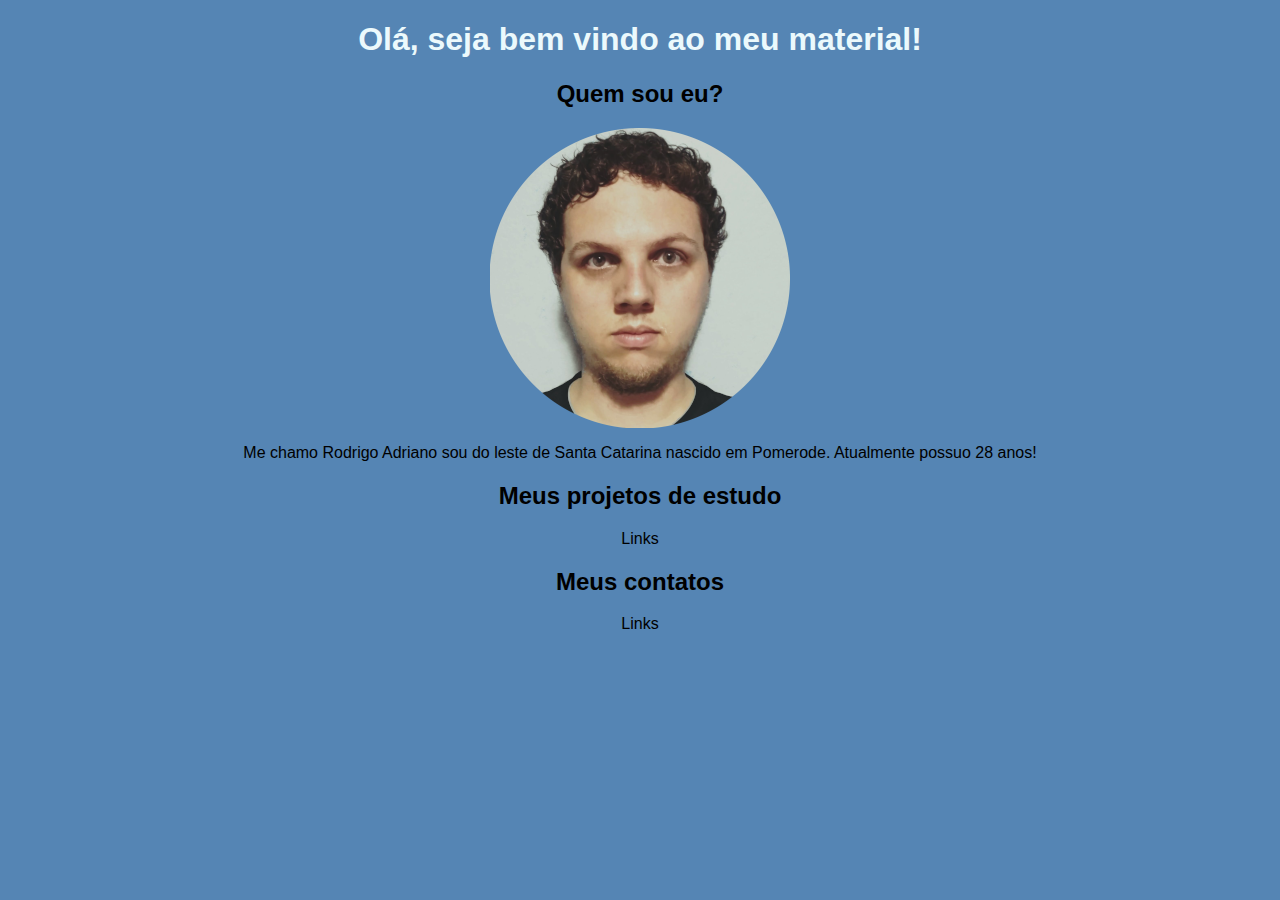
==== index.html @ 20835cd0 "parte 2" ====
<!DOCTYPE html>
<html lang="pt=-br">
<head>
    <meta charset="UTF-8">
    <meta http-equiv="X-UA-Compatible" content="IE=edge">
    <meta name="viewport" content="width=device-width, initial-scale=1.0">
    <title>Portfólio - Rodrigo Adriano</title>
    <link rel="stylesheet" href="style.css">
    <link rel="shortcut icon" href="favicon.ico" type="image/x-icon">

</head>
<body>
    
    <h1>Olá, seja bem vindo ao meu material!</h1>
    <h2>Quem sou eu?</h2>
    <img src="perfil.png" alt="Minha foto de perfil">
    <p>Me chamo Rodrigo Adriano sou do leste de Santa Catarina nascido em Pomerode. Atualmente possuo 28 anos! </p>
    <h2>Meus projetos de estudo</h2>
    <p>Links</p>
    <h2>Meus contatos</h2>
    <p>Links</p>
</body>
</html>
---- style.css ----
body{
    background-color: rgb(85, 133, 180);
    font-family: Arial, Helvetica, sans-serif;
    
}

h1{
    color: rgb(235, 249, 252);
    text-align: center;
}
h2{
    text-align: center;

}
p{
    text-align: center;

}
img{    
 display: block;
 margin-left: auto;
 margin-right: auto;
}
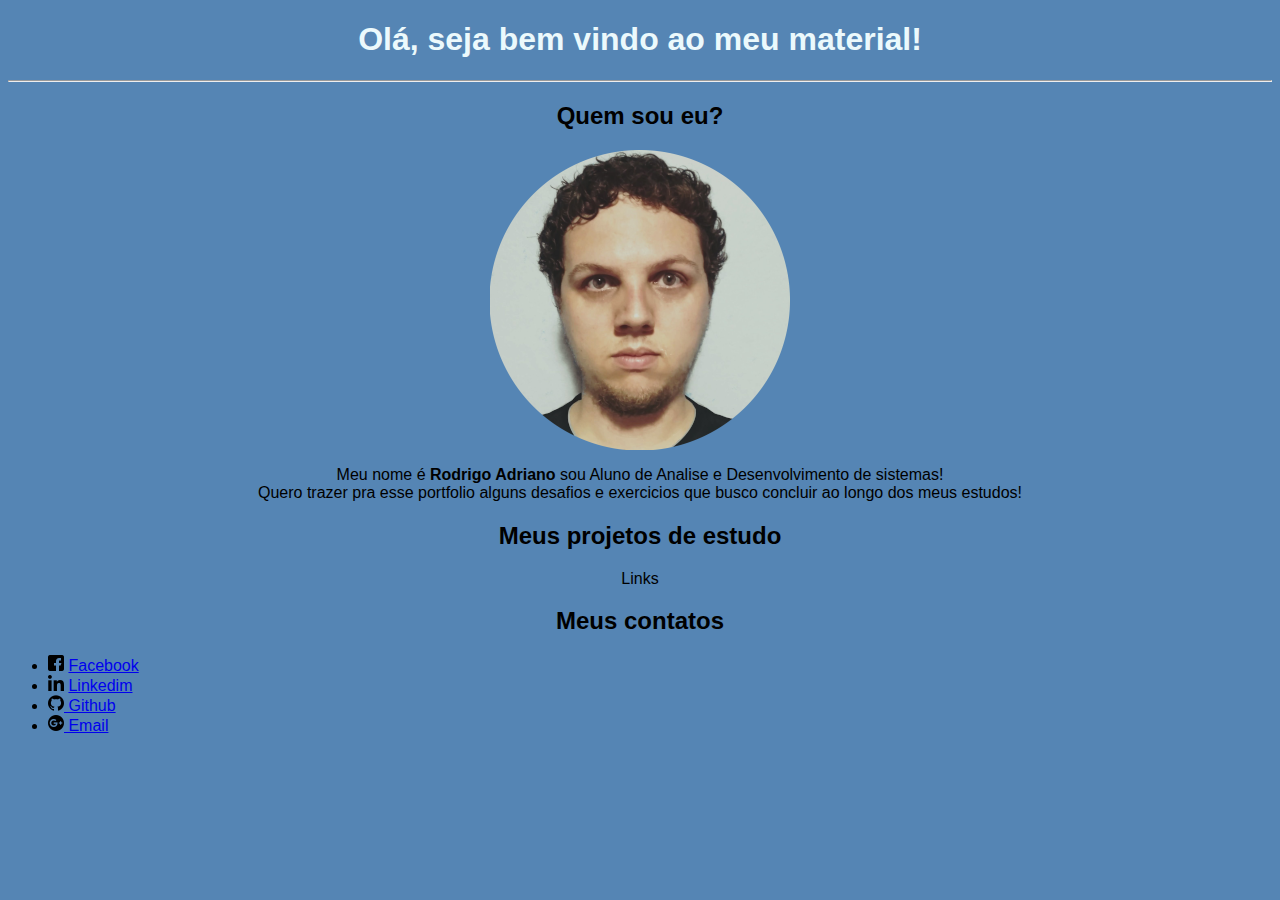
==== commit 4fe6f36f: "redes sociais" ====
--- a/index.html
+++ b/index.html
@@ -12,12 +12,20 @@
 <body>
     
     <h1>Olá, seja bem vindo ao meu material!</h1>
+    <hr>
     <h2>Quem sou eu?</h2>
-    <img src="perfil.png" alt="Minha foto de perfil">
-    <p>Me chamo Rodrigo Adriano sou do leste de Santa Catarina nascido em Pomerode. Atualmente possuo 28 anos! </p>
+    
+    <img id="perfilfoto" src="perfil.png" alt="Minha foto de perfil">
+    <p>Meu nome é <b>Rodrigo Adriano</b> sou Aluno de Analise e Desenvolvimento de sistemas! <br>Quero trazer pra esse portfolio alguns desafios e exercicios que busco concluir ao longo dos meus estudos! </p>
     <h2>Meus projetos de estudo</h2>
     <p>Links</p>
     <h2>Meus contatos</h2>
-    <p>Links</p>
+    <ul>
+        <li> <img src="facebook.png" alt="facebbok logo"> <a href="https://www.facebook.com/Boodao/"> Facebook</a>  </li> 
+        <li> <img src="linkedin.png" alt="Linkedim logo"> <a href="
+            https://www.linkedin.com/in/rdgadriano/"> Linkedim</a> </li>
+        <li><img src="github.png" alt="github logo"><a href="https://github.com/Rodrigoadriano"> Github</a></li> 
+        <li><img src="google-plus.png" alt="google logo"><a href="rdgadriano@gmail.com"> Email</a></li>        
+    </ul>
 </body>
 </html>--- a/style.css
+++ b/style.css
@@ -16,8 +16,9 @@
     text-align: center;
 
 }
-img{    
+#perfilfoto{    
  display: block;
  margin-left: auto;
  margin-right: auto;
-}+}
+
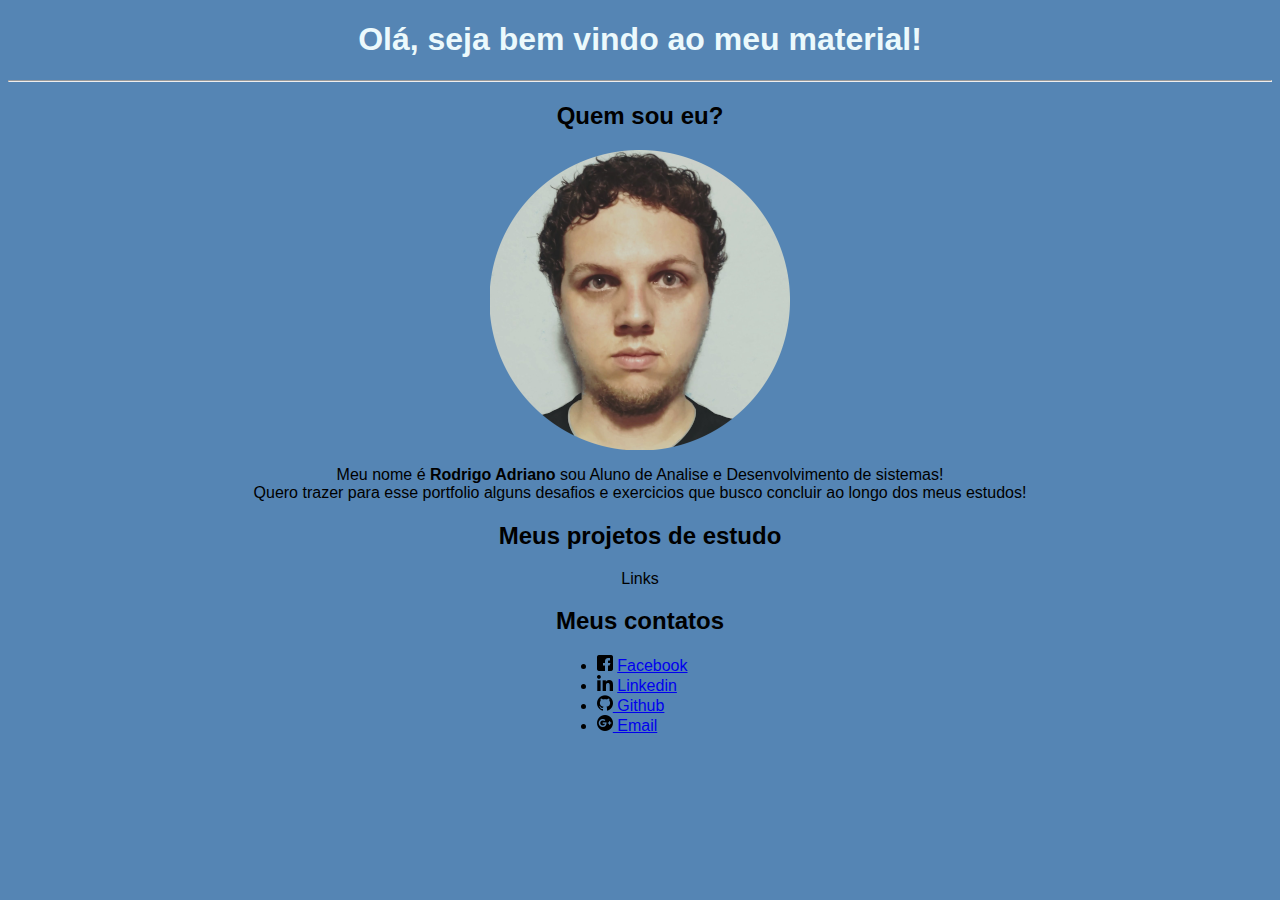
==== commit 335d5b62: "Update index.html" ====
--- a/index.html
+++ b/index.html
@@ -16,16 +16,17 @@
     <h2>Quem sou eu?</h2>
     
     <img id="perfilfoto" src="perfil.png" alt="Minha foto de perfil">
-    <p>Meu nome é <b>Rodrigo Adriano</b> sou Aluno de Analise e Desenvolvimento de sistemas! <br>Quero trazer pra esse portfolio alguns desafios e exercicios que busco concluir ao longo dos meus estudos! </p>
+    <p>Meu nome é <b>Rodrigo Adriano</b> sou Aluno de Analise e Desenvolvimento de sistemas! <br>Quero trazer para esse portfolio alguns desafios e exercicios que busco concluir ao longo dos meus estudos! </p>
     <h2>Meus projetos de estudo</h2>
     <p>Links</p>
     <h2>Meus contatos</h2>
     <ul>
-        <li> <img src="facebook.png" alt="facebbok logo"> <a href="https://www.facebook.com/Boodao/"> Facebook</a>  </li> 
+            
+        <li> <img src="facebook.png" alt="facebbok logo"> <a href="https://www.facebook.com/Boodao/"target="_blank"> Facebook</a>  </li> 
         <li> <img src="linkedin.png" alt="Linkedim logo"> <a href="
-            https://www.linkedin.com/in/rdgadriano/"> Linkedim</a> </li>
-        <li><img src="github.png" alt="github logo"><a href="https://github.com/Rodrigoadriano"> Github</a></li> 
-        <li><img src="google-plus.png" alt="google logo"><a href="rdgadriano@gmail.com"> Email</a></li>        
+            https://www.linkedin.com/in/rdgadriano/" target="_blank"> Linkedin</a> </li>
+        <li><img src="github.png" alt="github logo"><a href="https://github.com/Rodrigoadriano"target="_blank"> Github</a></li> 
+        <li><img src="google-plus.png" alt="google logo"><a href="rdgadriano@gmail.com"target="_blank"> Email</a></li>        
     </ul>
 </body>
 </html>--- a/style.css
+++ b/style.css
@@ -22,3 +22,8 @@
  margin-right: auto;
 }
 
+ul{
+    text-align: justify;
+    margin: auto;
+    width: 10%;
+}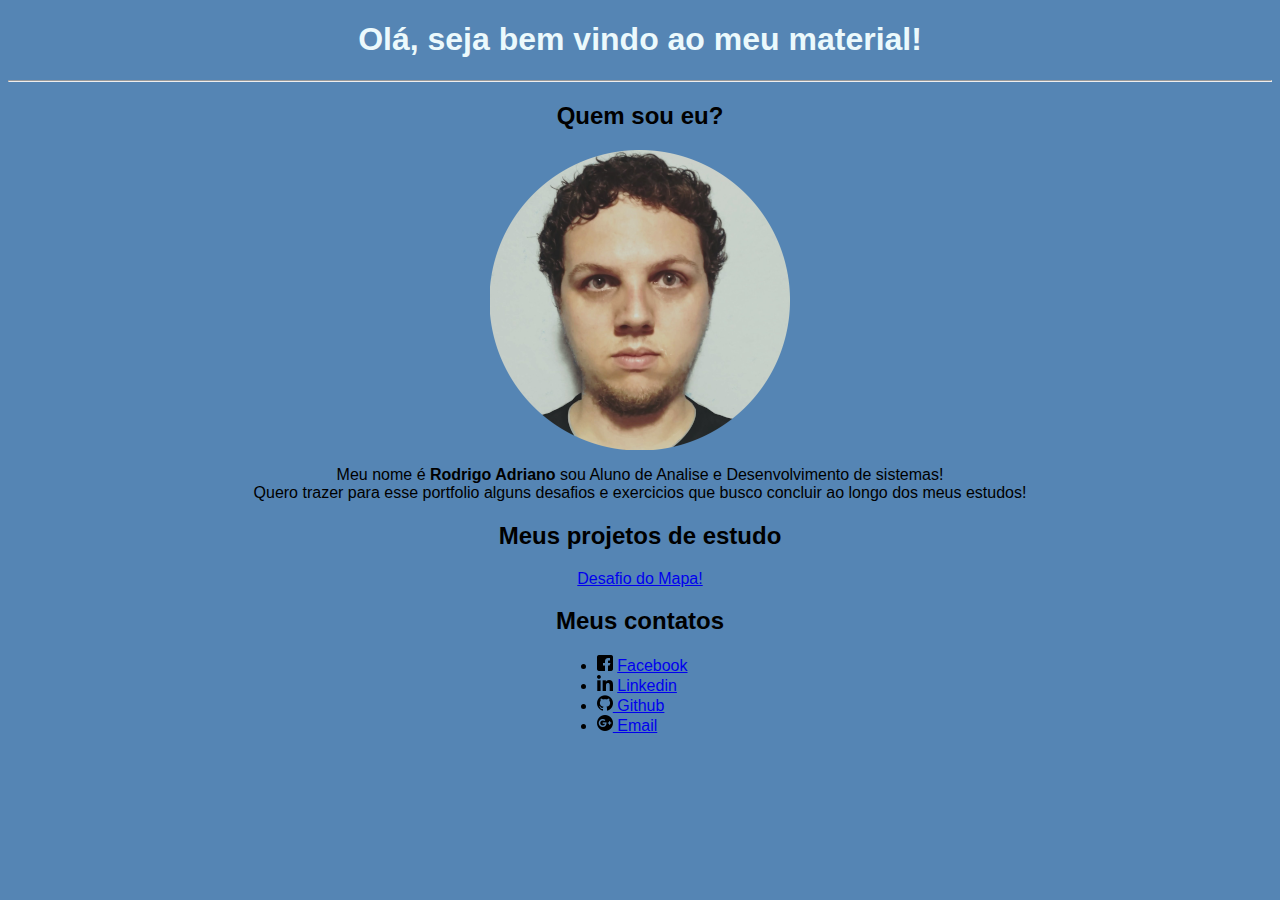
==== commit bce73c3f: "Desafio do mapa" ====
--- a/index.html
+++ b/index.html
@@ -18,7 +18,7 @@
     <img id="perfilfoto" src="perfil.png" alt="Minha foto de perfil">
     <p>Meu nome é <b>Rodrigo Adriano</b> sou Aluno de Analise e Desenvolvimento de sistemas! <br>Quero trazer para esse portfolio alguns desafios e exercicios que busco concluir ao longo dos meus estudos! </p>
     <h2>Meus projetos de estudo</h2>
-    <p>Links</p>
+    <p><a href="Desafio mapa/mapa.html">Desafio do Mapa!</a></p>
     <h2>Meus contatos</h2>
     <ul>
             
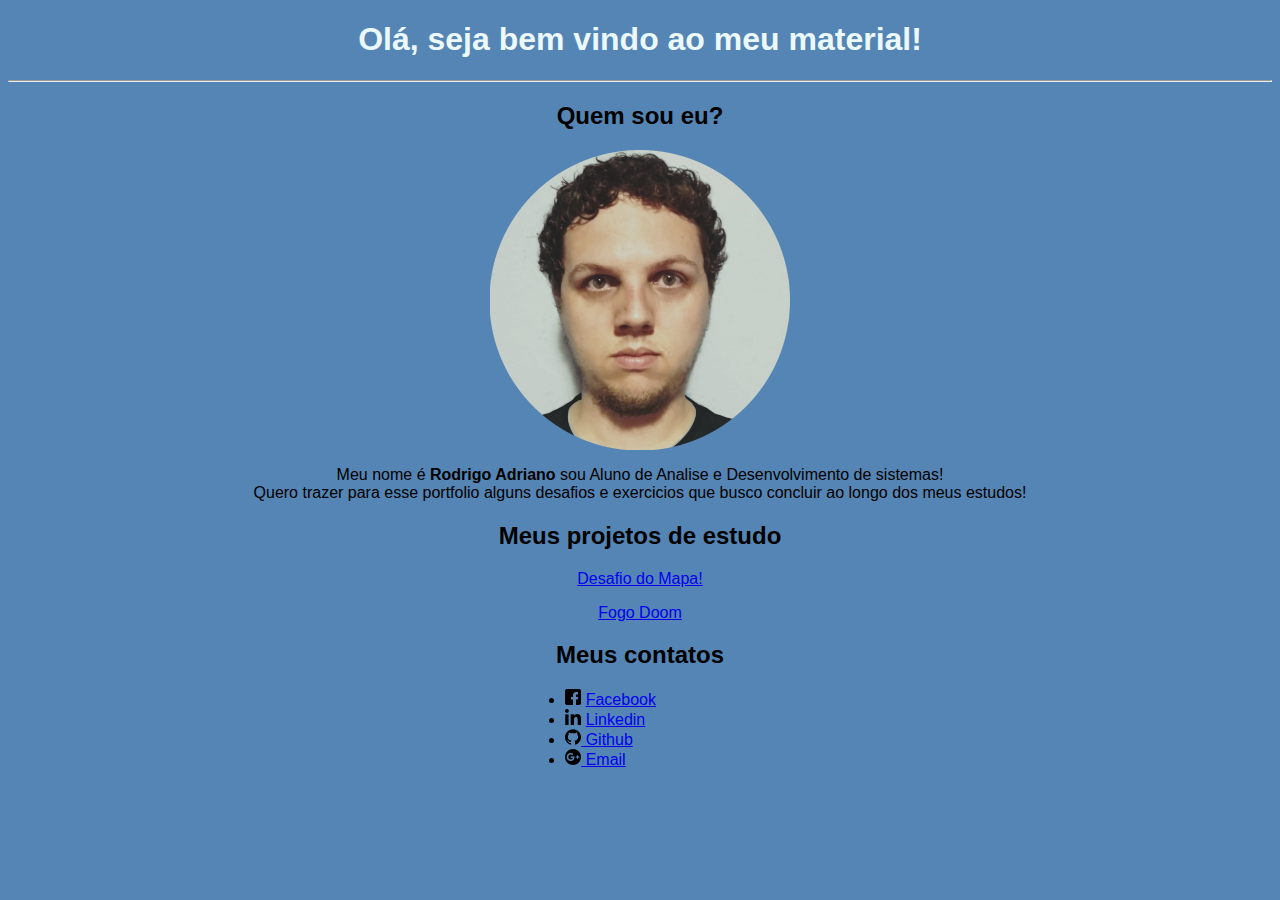
==== commit 96378101: "Fogo Doom Finalizado" ====
--- a/index.html
+++ b/index.html
@@ -19,6 +19,7 @@
     <p>Meu nome é <b>Rodrigo Adriano</b> sou Aluno de Analise e Desenvolvimento de sistemas! <br>Quero trazer para esse portfolio alguns desafios e exercicios que busco concluir ao longo dos meus estudos! </p>
     <h2>Meus projetos de estudo</h2>
     <p><a href="Desafio mapa/mapa.html">Desafio do Mapa!</a></p>
+    <p><a href="Fogo_doom/fogo.html">Fogo Doom</a></p>
     <h2>Meus contatos</h2>
     <ul>
             
--- a/style.css
+++ b/style.css
@@ -20,10 +20,11 @@
  display: block;
  margin-left: auto;
  margin-right: auto;
+ 
 }
 
 ul{
     text-align: justify;
     margin: auto;
-    width: 10%;
+    width: 15%;
 }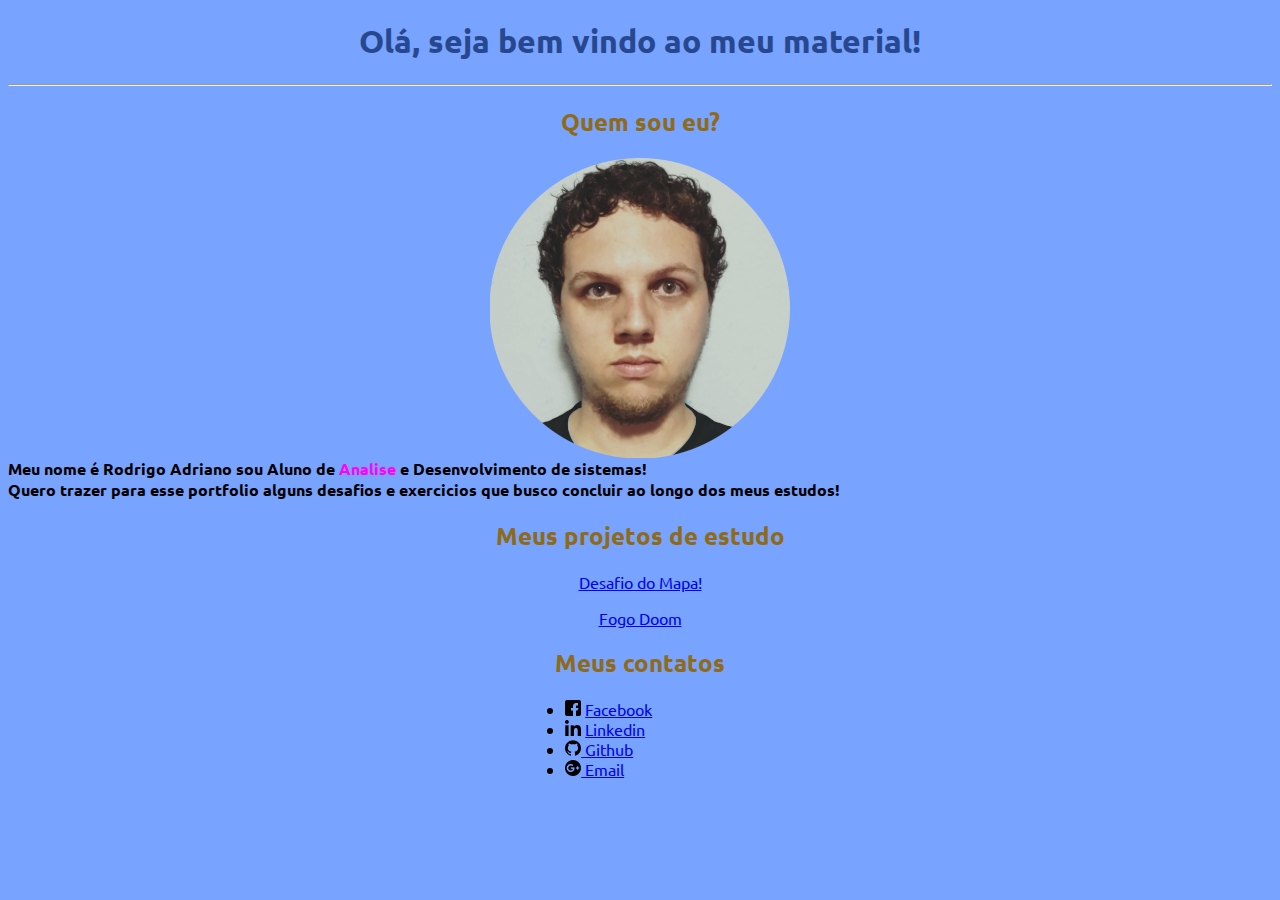
==== commit eb01de16: "atualização" ====
--- a/index.html
+++ b/index.html
@@ -16,10 +16,10 @@
     <h2>Quem sou eu?</h2>
     
     <img id="perfilfoto" src="perfil.png" alt="Minha foto de perfil">
-    <p>Meu nome é <b>Rodrigo Adriano</b> sou Aluno de Analise e Desenvolvimento de sistemas! <br>Quero trazer para esse portfolio alguns desafios e exercicios que busco concluir ao longo dos meus estudos! </p>
+    <b>Meu nome é <b>Rodrigo Adriano</b> sou Aluno de <span class="anl">Analise</span> e Desenvolvimento de sistemas! <br>Quero trazer para esse portfolio alguns desafios e exercicios que busco concluir ao longo dos meus estudos! </b>
     <h2>Meus projetos de estudo</h2>
-    <p><a href="Desafio mapa/mapa.html">Desafio do Mapa!</a></p>
-    <p><a href="Fogo_doom/fogo.html">Fogo Doom</a></p>
+    <p ><a href="Desafio mapa/mapa.html"><span class="Verde">Desafio do Mapa!</span></a></p>
+    <p ><a href="Fogo_doom/fogo.html"><span class="Laranja">Fogo Doom</span></a></p>
     <h2>Meus contatos</h2>
     <ul>
             
--- a/style.css
+++ b/style.css
@@ -1,15 +1,21 @@
+@import url('https://fonts.googleapis.com/css2?family=Ubuntu&display=swap');
+
+
 body{
-    background-color: rgb(85, 133, 180);
+    background-color: #78A3FF;
     font-family: Arial, Helvetica, sans-serif;
+    font-family: 'Ubuntu';
     
 }
 
 h1{
-    color: rgb(235, 249, 252);
+    color: #27488F;
     text-align: center;
+    font-family: 'Ubuntu';
 }
 h2{
     text-align: center;
+    color: #8F6B18;
 
 }
 p{
@@ -27,4 +33,21 @@
     text-align: justify;
     margin: auto;
     width: 15%;
+}
+
+.anl{
+    color: magenta;
+}
+
+.anl:hover{
+    color: maroon;
+}
+
+.Verde:hover{
+    color: green;
+    font-size: 1.2em;
+}
+.Laranja:hover{
+    color: orangered;
+    font-size: 1.2em;
 }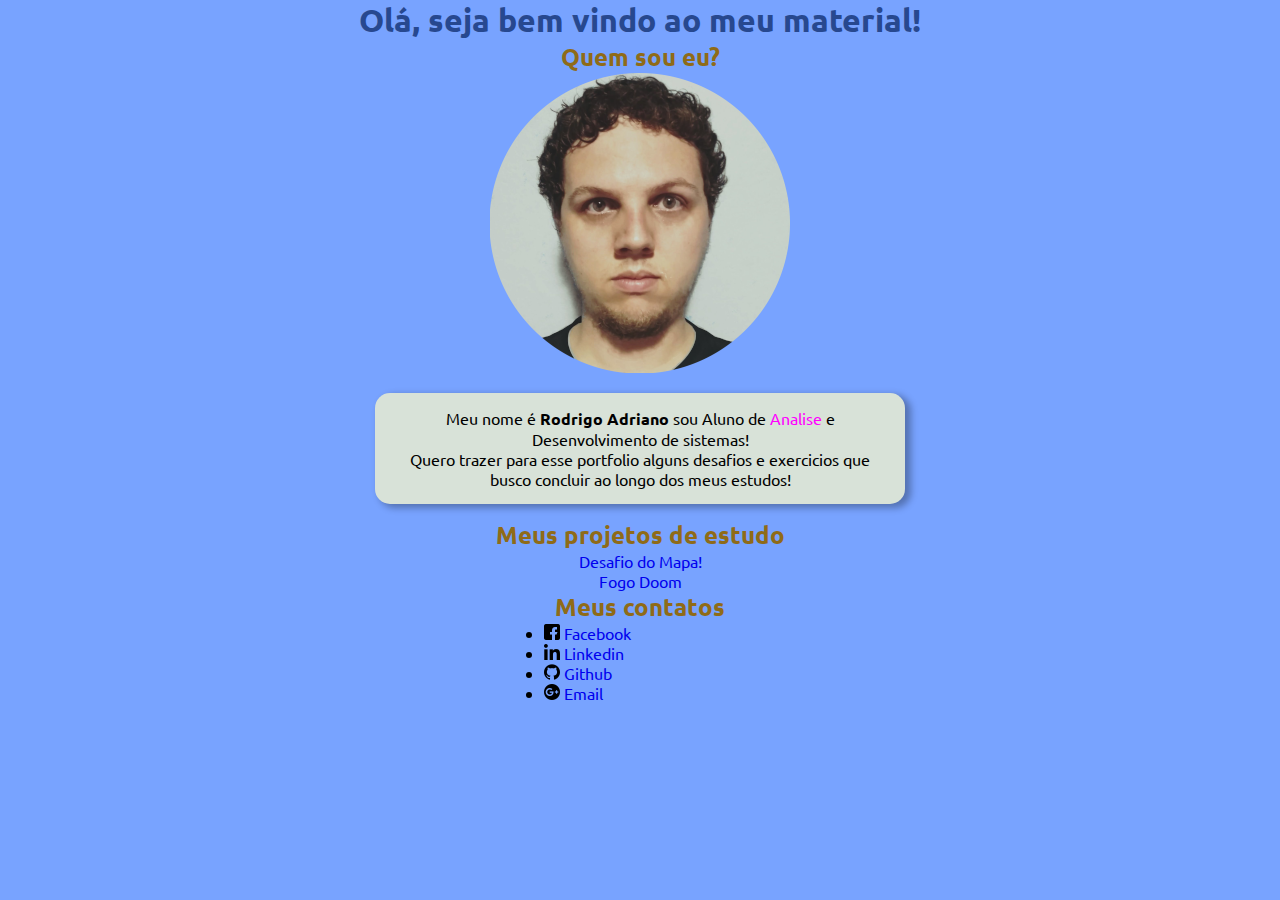
==== commit 1be31e41: "UPDATE" ====
--- a/index.html
+++ b/index.html
@@ -16,7 +16,8 @@
     <h2>Quem sou eu?</h2>
     
     <img id="perfilfoto" src="perfil.png" alt="Minha foto de perfil">
-    <b>Meu nome é <b>Rodrigo Adriano</b> sou Aluno de <span class="anl">Analise</span> e Desenvolvimento de sistemas! <br>Quero trazer para esse portfolio alguns desafios e exercicios que busco concluir ao longo dos meus estudos! </b>
+ 
+    <p class="borda">Meu nome é <b>Rodrigo Adriano</b> sou Aluno de <span class="anl">Analise</span> e Desenvolvimento de sistemas! <br>Quero trazer para esse portfolio alguns desafios e exercicios que busco concluir ao longo dos meus estudos! </p>
     <h2>Meus projetos de estudo</h2>
     <p ><a href="Desafio mapa/mapa.html"><span class="Verde">Desafio do Mapa!</span></a></p>
     <p ><a href="Fogo_doom/fogo.html"><span class="Laranja">Fogo Doom</span></a></p>
--- a/style.css
+++ b/style.css
@@ -1,4 +1,11 @@
 @import url('https://fonts.googleapis.com/css2?family=Ubuntu&display=swap');
+
+
+* {
+    margin: 0;
+    padding: 0;
+    border: 0;
+}
 
 
 body{
@@ -20,6 +27,8 @@
 }
 p{
     text-align: center;
+    
+    
 
 }
 #perfilfoto{    
@@ -50,4 +59,23 @@
 .Laranja:hover{
     color: orangered;
     font-size: 1.2em;
+}
+a{
+    text-decoration: none;
+}
+
+hr{
+    color: hotpink;
+}
+
+.borda{
+    background-color: rgb(216, 226, 216);
+    width: 500px;
+    border-radius: 15px;
+    box-shadow: 5px 3px 7px 1px rgba(0, 0, 0, 0.301);
+    margin: auto;
+    padding: 15px;
+    margin-top: 20px;
+    margin-bottom: 15px;
+
 }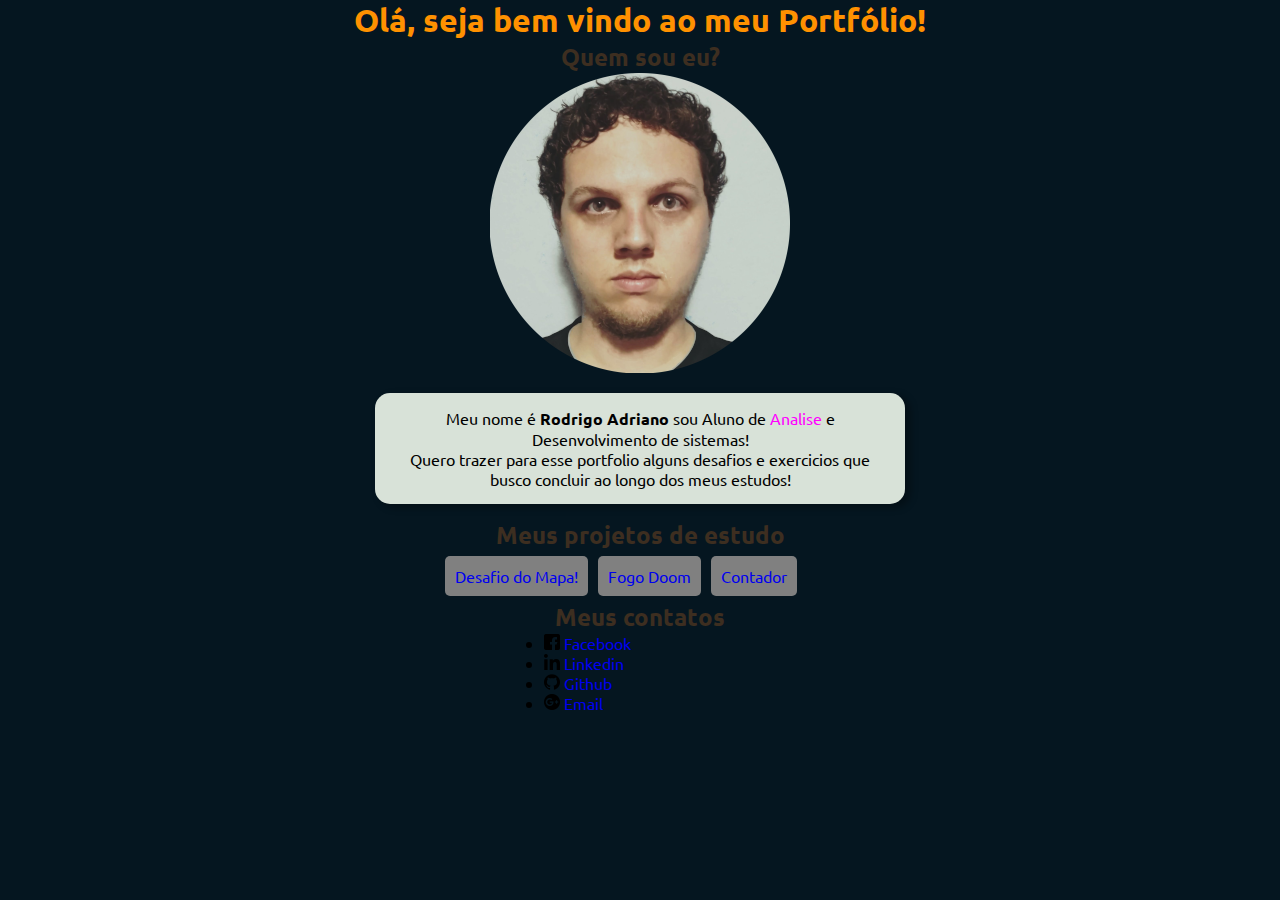
==== commit 63e5adf8: "UPdate" ====
--- a/index.html
+++ b/index.html
@@ -7,28 +7,50 @@
     <title>Portfólio - Rodrigo Adriano</title>
     <link rel="stylesheet" href="style.css">
     <link rel="shortcut icon" href="favicon.ico" type="image/x-icon">
+    
 
 </head>
 <body>
     
-    <h1>Olá, seja bem vindo ao meu material!</h1>
+    <h1 >Olá, seja bem vindo ao meu Portfólio!</h1>
+    
+   
+
     <hr>
-    <h2>Quem sou eu?</h2>
+    <h2 class="">Quem sou eu?</h2>
     
     <img id="perfilfoto" src="perfil.png" alt="Minha foto de perfil">
  
     <p class="borda">Meu nome é <b>Rodrigo Adriano</b> sou Aluno de <span class="anl">Analise</span> e Desenvolvimento de sistemas! <br>Quero trazer para esse portfolio alguns desafios e exercicios que busco concluir ao longo dos meus estudos! </p>
     <h2>Meus projetos de estudo</h2>
-    <p ><a href="Desafio mapa/mapa.html"><span class="Verde">Desafio do Mapa!</span></a></p>
-    <p ><a href="Fogo_doom/fogo.html"><span class="Laranja">Fogo Doom</span></a></p>
+
+
+    <div id="conteiner">    
+        <ul id="projetos">
+        <li><a href="Desafio mapa/mapa.html"> <span class="Verde">Desafio do Mapa!</span></a></li>
+        <li><a href="Fogo_doom/fogo.html">    <span class="Laranja">Fogo Doom</span></a></li>
+        <li><a href="contador/cont.html">    <span class="azul">Contador</span>         </a></li>
+    </ul>
+    </div>
+
+
+
+
+
     <h2>Meus contatos</h2>
-    <ul>
+    <ul id="redes">
             
         <li> <img src="facebook.png" alt="facebbok logo"> <a href="https://www.facebook.com/Boodao/"target="_blank"> Facebook</a>  </li> 
         <li> <img src="linkedin.png" alt="Linkedim logo"> <a href="
             https://www.linkedin.com/in/rdgadriano/" target="_blank"> Linkedin</a> </li>
         <li><img src="github.png" alt="github logo"><a href="https://github.com/Rodrigoadriano"target="_blank"> Github</a></li> 
         <li><img src="google-plus.png" alt="google logo"><a href="rdgadriano@gmail.com"target="_blank"> Email</a></li>        
+            
     </ul>
+
+    <script src="teste.js"></script>
 </body>
-</html>+</html>
+
+
+
--- a/style.css
+++ b/style.css
@@ -9,20 +9,20 @@
 
 
 body{
-    background-color: #78A3FF;
+    background-color: #051620;
     font-family: Arial, Helvetica, sans-serif;
     font-family: 'Ubuntu';
     
 }
 
 h1{
-    color: #27488F;
+    color: #ff9100;
     text-align: center;
     font-family: 'Ubuntu';
 }
 h2{
     text-align: center;
-    color: #8F6B18;
+    color: #3D2E20;
 
 }
 p{
@@ -38,7 +38,8 @@
  
 }
 
-ul{
+#redes{
+
     text-align: justify;
     margin: auto;
     width: 15%;
@@ -60,6 +61,13 @@
     color: orangered;
     font-size: 1.2em;
 }
+
+.azul:hover{
+
+    color: rgb(0, 68, 255);
+    font-size: 1.2em;
+}
+
 a{
     text-decoration: none;
 }
@@ -78,4 +86,39 @@
     margin-top: 20px;
     margin-bottom: 15px;
 
-}+}
+
+
+.red{
+    background-color: red;
+    color: wheat;
+}
+
+#conteiner {
+display: flex;
+
+}
+
+#projetos { 
+    
+    display: flex;
+    margin: auto;
+
+   
+    
+    width: 400px
+
+}
+
+#projetos li {
+    margin: auto;
+    text-align: center;
+    list-style: none;
+
+    align: center;
+    padding: 10px;
+    background-color: grey;
+    margin: 5px;
+    border-radius: 5px;
+
+}
